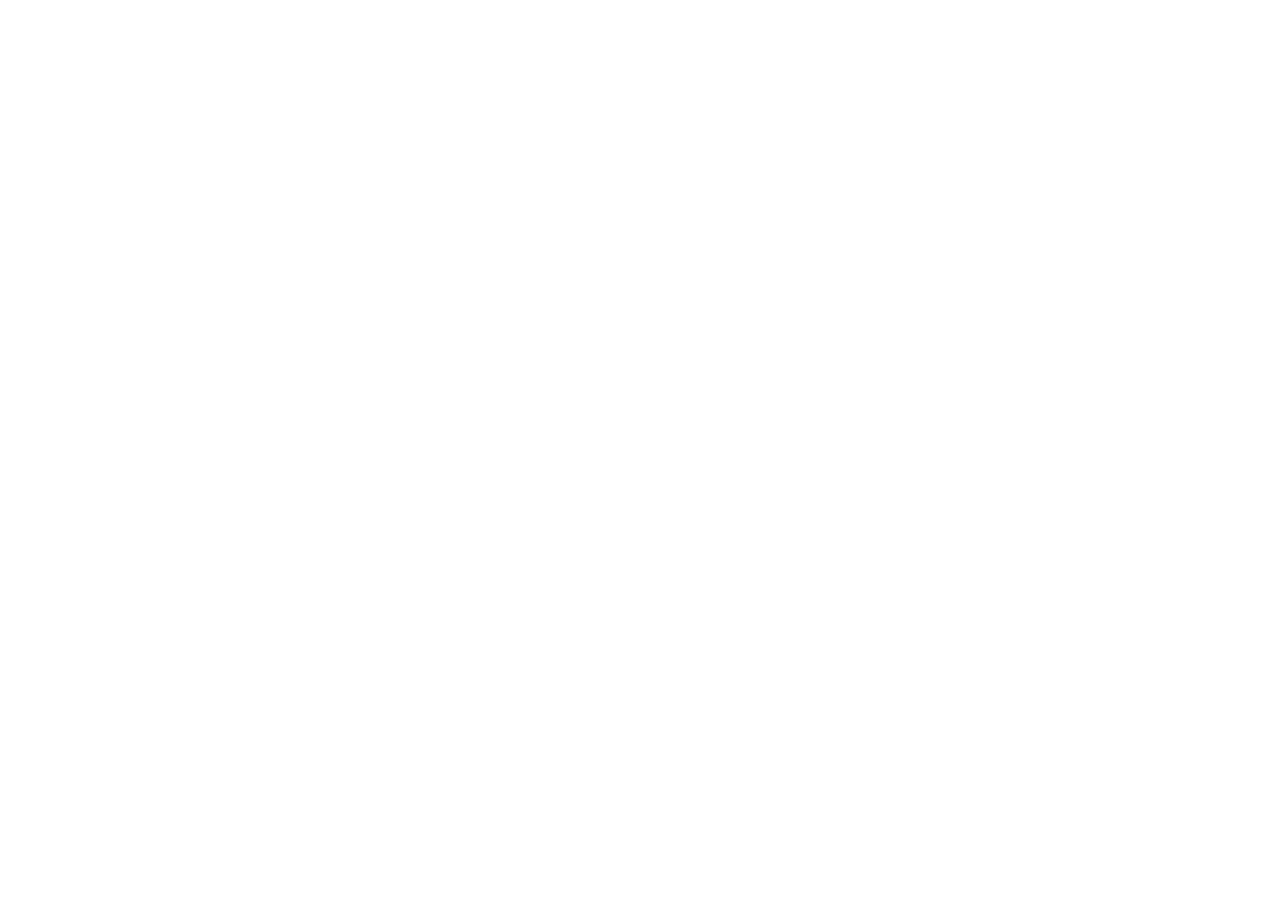
==== index3.html @ 8e0dd767 "1" ====
<!DOCTYPE html>
<html lang="en">
<head>
    <meta charset="UTF-8">
    <meta name="viewport" content="width=device-width, initial-scale=1.0">
    <title>摄像头视频获取示例</title>
</head>
<body>
    <video id="videoElement" autoplay></video>
    <canvas id="canvasElement"></canvas>
    <div id="open"></div>
    <div id="read"></div>
    <script>
        const videoElement = document.getElementById('videoElement');
        const canvasElement = document.getElementById('canvasElement');
        const context = canvasElement.getContext('2d');

        async function startCamera() {
            try {
                const stream = await navigator.mediaDevices.getUserMedia({ video: true });
                videoElement.srcObject = stream;
                const open = document.getElementById('open');
                open.innerText = "打开摄像头的时间：" + Date.now()
            } catch (error) {
                console.error('访问摄像头出错：', error);
            }
        }
        let a = 0;

        function checkBrightness() {
            const canvas = document.createElement('canvas');
            const context = canvas.getContext('2d');
            canvas.width = videoElement.videoWidth;
            canvas.height = videoElement.videoHeight;
            context.drawImage(videoElement, 0, 0, canvas.width, canvas.height);
            debugger;
            const imageData = context.getImageData(0, 0, canvas.width, canvas.height);
            const brightness = imageData.data.reduce((acc, val, idx) => acc + val, 0) / (imageData.data.length * 4);

            if (brightness < 10) {
                console.log('视频是黑屏！');
            } else {
                console.log('视频不是黑屏。');
            }
        }

        function processVideoFrame() {
            context.drawImage(videoElement, 0, 0, canvasElement.width, canvasElement.height);
            // console.log('-------------');
            // console.log(videoElement.srcObject);
            const read = document.getElementById('read');
            if(videoElement.srcObject && a==0) {
                read.innerText = "获取到视频的时间：" + Date.now()
                // alert("嘤嘤嘤")
                a = ++a;
                checkBrightness()
            }
            // 在这里可以添加更多的处理操作，例如图像滤镜、人脸识别等
            requestAnimationFrame(processVideoFrame);
        }




        // 开始获取摄像头视频流
        startCamera();

        // 开始处理视频帧
        processVideoFrame();
    </script>
</body>

<style>
    #videoElement {
        max-width: 100vw;
    }
</style>
</html>
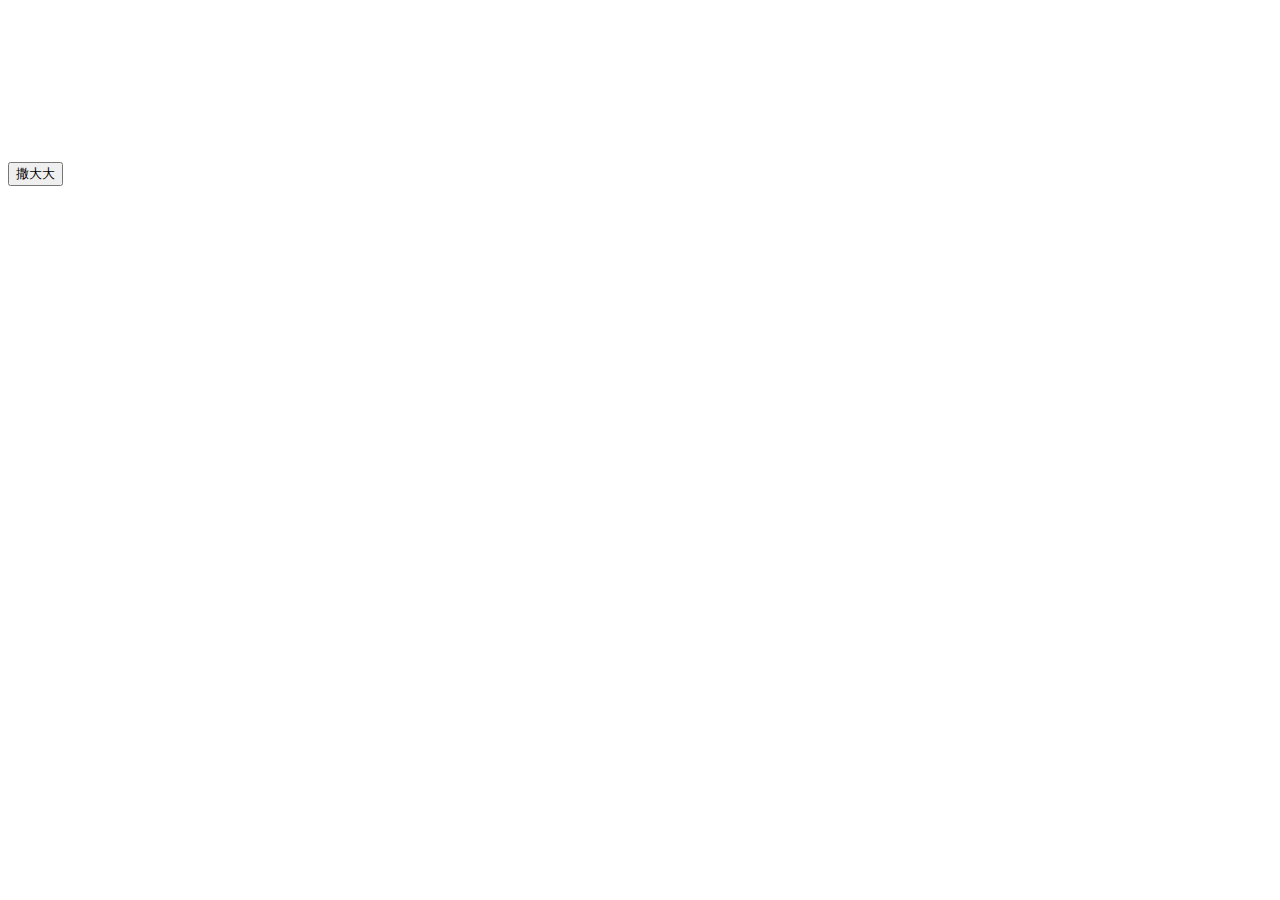
==== commit fe7d8f10: "嘤嘤嘤" ====
--- a/index3.html
+++ b/index3.html
@@ -1,15 +1,20 @@
 <!DOCTYPE html>
 <html lang="en">
+
 <head>
     <meta charset="UTF-8">
     <meta name="viewport" content="width=device-width, initial-scale=1.0">
     <title>摄像头视频获取示例</title>
 </head>
+<script src="https://docs.opencv.org/4.5.5/opencv.js"></script>
+
 <body>
     <video id="videoElement" autoplay></video>
     <canvas id="canvasElement"></canvas>
     <div id="open"></div>
     <div id="read"></div>
+    <div id="fenxi"></div>
+    <button onclick="checkBrightness()">撒大大</button>
     <script>
         const videoElement = document.getElementById('videoElement');
         const canvasElement = document.getElementById('canvasElement');
@@ -28,18 +33,29 @@
         let a = 0;
 
         function checkBrightness() {
-            const canvas = document.createElement('canvas');
+
+            console.log(cv);
+            // cap = cv.VideoCapture(0);
+            // if (cap) {
+            //     alert(1);
+            // } else {
+            //     alert(0)
+            // }
+            // ret, frame = cap.read();
+
+            const canvas = document.getElementById('canvasElement');
             const context = canvas.getContext('2d');
             canvas.width = videoElement.videoWidth;
             canvas.height = videoElement.videoHeight;
             context.drawImage(videoElement, 0, 0, canvas.width, canvas.height);
-            debugger;
             const imageData = context.getImageData(0, 0, canvas.width, canvas.height);
             const brightness = imageData.data.reduce((acc, val, idx) => acc + val, 0) / (imageData.data.length * 4);
-
+            const fenxi = document.getElementById('fenxi');
             if (brightness < 10) {
+                fenx.innerText = '视频是黑屏！' + Date.now();
                 console.log('视频是黑屏！');
             } else {
+                fenxi.innerText = fenxi.innerText + '视频不是黑屏。'
                 console.log('视频不是黑屏。');
             }
         }
@@ -49,11 +65,10 @@
             // console.log('-------------');
             // console.log(videoElement.srcObject);
             const read = document.getElementById('read');
-            if(videoElement.srcObject && a==0) {
+            if (videoElement.srcObject && a == 0) {
                 read.innerText = "获取到视频的时间：" + Date.now()
                 // alert("嘤嘤嘤")
                 a = ++a;
-                checkBrightness()
             }
             // 在这里可以添加更多的处理操作，例如图像滤镜、人脸识别等
             requestAnimationFrame(processVideoFrame);
@@ -75,4 +90,5 @@
         max-width: 100vw;
     }
 </style>
-</html>
+
+</html>